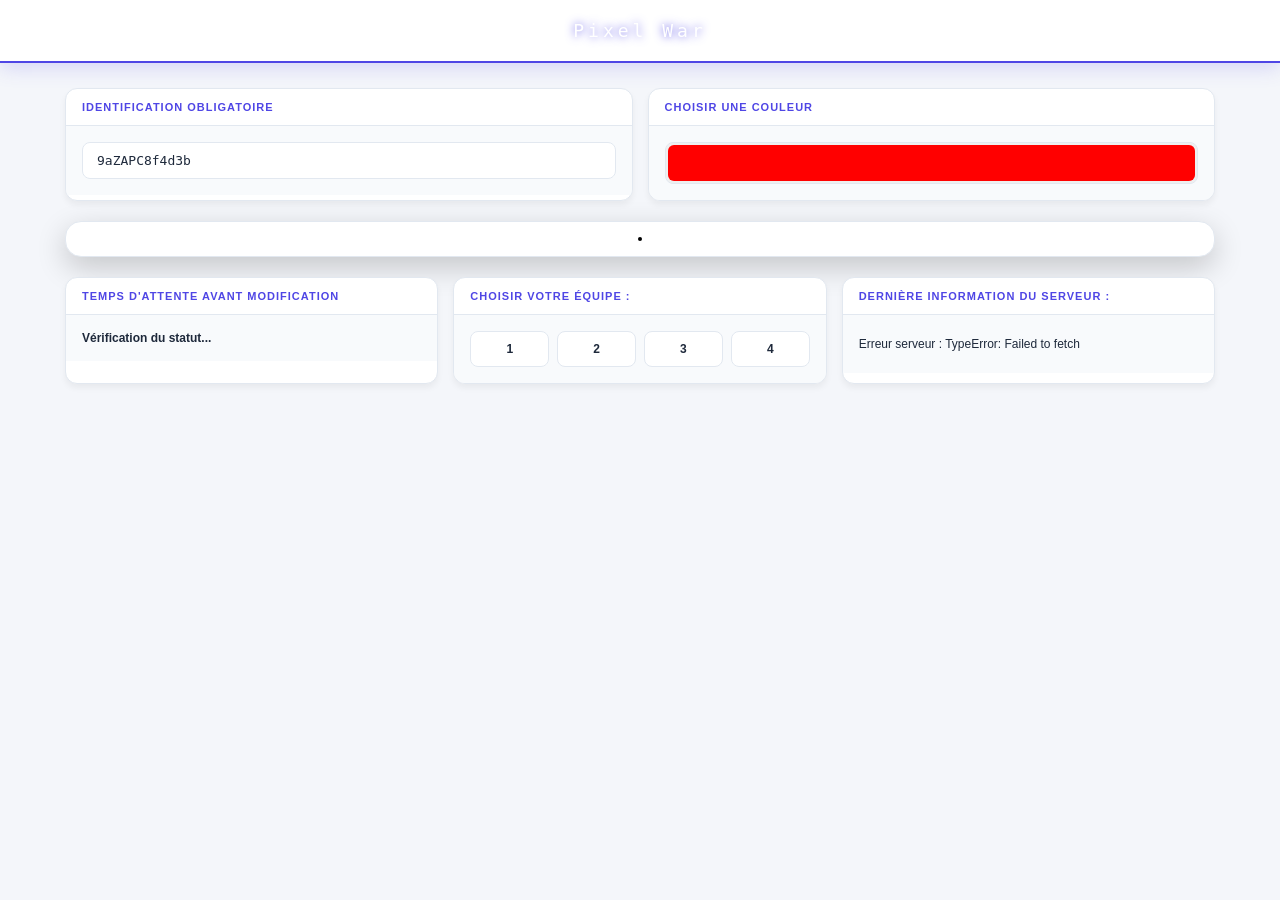
==== index.html @ 465b91a0 "Add files via upload" ====
<!DOCTYPE html>
<html lang="fr">
<head>
    <meta charset="UTF-8">
    <meta name="viewport" content="width=device-width, initial-scale=1.0">
    <title>PixelWar</title>
    <link rel="stylesheet" href="style.css">
    <script src="script.js" defer></script>
</head>
<body>

    <header>Pixel War</header>

    <div class="layout">

        <div class="top-row">
            <div class="widget">
                <div class="widget-title">Identification obligatoire</div>
                <div class="widget-body">
                    <input type="text" id="userId" value="9aZAPC8f4d3b" placeholder="Entre ton UID ici...">
                </div>
            </div>

            <div class="widget">
                <div class="widget-title">Choisir une couleur</div>
                <div class="widget-body">
                    <input type="color" id="colorPicker" value="#ff0000"/>
                </div>
            </div>
        </div>

        <div class="grille-container">
            <div id="grille"></div>
        </div>

        <div class="bottom-row">
            <div class="widget">
                <div class="widget-title">Temps d'attente avant modification</div>
                <div class="widget-body">
                    <span class="timer-msg" id="waitMsg">Vérification du statut...</span>
                </div>
            </div>

            <div class="widget">
                <div class="widget-title">Choisir votre équipe :</div>
                <div class="widget-body">
                    <div class="team-btns">
                        <button class="team-btn" id="btn-team-1" onclick="cxn(this,1)">1</button>
                        <button class="team-btn" id="btn-team-2" onclick="cxn(this,2)">2</button>
                        <button class="team-btn" id="btn-team-3" onclick="cxn(this,3)">3</button>
                        <button class="team-btn" id="btn-team-4" onclick="cxn(this,4)">4</button>
                    </div>
                </div>
            </div>

            <div class="widget">
                <div class="widget-title">Dernière information du serveur :</div>
                <div class="widget-body">
                    <span class="server-msg" id="serverMsg">En attente de vos actions.</span>
                </div>
            </div>
        </div>
    
    </div>
</body>
</html>
---- style.css ----
/* ─── VARIABLES & COMPORTEMENT DE BASE ─────────────────── */
:root {
  --bg-body: #0a0b10;
  --bg-widget: #121420;
  --bg-widget-body: #1a1d30;
  --text-main: #f0f3f8;
  --text-muted: #8a94a6;
  
  --accent-color: #00f0ff;
  --accent-glow: rgba(0, 240, 255, 0.4);
  --border-color: #242942;
  --input-bg: #0d0f18;

  --color-success: #39ff14;
  --color-error: #ff3131;
}

@media (prefers-color-scheme: light) {
  :root {
    --bg-body: #f4f6fa;
    --bg-widget: #ffffff;
    --bg-widget-body: #f8fafc;
    --text-main: #1e293b;
    --text-muted: #64748b;
    --accent-color: #4f46e5;
    --accent-glow: rgba(79, 70, 229, 0.2);
    --border-color: #e2e8f0;
    --input-bg: #ffffff;
  }
}

/* ─── RESET & CONFIGURATION GLOBALE ───────────────────── */
*, *::before, *::after { 
  margin: 0; 
  padding: 0; 
  box-sizing: border-box; 
}

body {
  font-family: 'Segoe UI', Roboto, Helvetica, Arial, sans-serif;
  font-size: 13px;
  background: var(--bg-body);
  color: var(--text-main);
  min-height: 100vh;
  overflow-x: hidden;
  transition: background-color 0.4s ease, color 0.4s ease;
}

/* ─── HEADER ──────────────────────────────────────────── */
header {
  background: var(--bg-widget);
  color: #ffffff;
  text-align: center;
  padding: 20px 0;
  font-family: 'Press Start 2P', monospace;
  font-size: 18px;
  letter-spacing: 4px;
  border-bottom: 2px solid var(--accent-color);
  box-shadow: 0 4px 20px var(--accent-glow);
  text-shadow: 0 0 10px var(--accent-color);
  animation: pulseGlow 3s infinite ease-in-out;
}

@keyframes pulseGlow {
  0%, 100% { box-shadow: 0 2px 10px var(--accent-glow); text-shadow: 0 0 8px var(--accent-color); }
  50% { box-shadow: 0 4px 25px rgba(0, 240, 255, 0.6); text-shadow: 0 0 15px var(--accent-color); }
}

/* ─── NOUVEAU LAYOUT EN ÉTAGES HAUT / MILIEU / BAS ────── */
.layout {
  display: flex;
  flex-direction: column;
  gap: 20px;
  padding: 15px;
  max-width: 1200px;
  margin: 0 auto;
}

@media (min-width: 768px) {
  .layout { padding: 25px; }
}

/* Rangée du haut (ID et Couleur côte à côte) */
.top-row {
  display: flex;
  flex-direction: column;
  gap: 15px;
  width: 100%;
}

@media (min-width: 600px) {
  .top-row {
    flex-direction: row;
  }
  .top-row .widget {
    flex: 1;
  }
}

/* Rangée du bas (Widgets de Statut) */
.bottom-row {
  display: grid;
  grid-template-columns: 1fr;
  gap: 15px;
  width: 100%;
}

@media (min-width: 768px) {
  .bottom-row {
    grid-template-columns: repeat(auto-fit, minmax(250px, 1fr));
  }
}

/* ─── WIDGETS ─────────────────────────────────────────── */
.widget {
  background: var(--bg-widget);
  border: 1px solid var(--border-color);
  border-radius: 12px;
  overflow: hidden;
  box-shadow: 0 4px 6px rgba(0, 0, 0, 0.05);
  transition: transform 0.3s ease, box-shadow 0.3s ease;
}

.widget:hover {
  transform: translateY(-2px);
  box-shadow: 0 8px 16px rgba(0, 0, 0, 0.15);
  border-color: var(--accent-color);
}

.widget-title {
  background: rgba(255, 255, 255, 0.03);
  border-bottom: 1px solid var(--border-color);
  color: var(--accent-color);
  text-align: left;
  padding: 12px 16px;
  font-size: 11px;
  font-weight: 800;
  text-transform: uppercase;
  letter-spacing: 1px;
}

.widget-body {
  background: var(--bg-widget-body);
  padding: 16px;
}

/* ─── ZONE DE LA GRILLE ───────────────────────────────── */
.grille-container {
  max-width: 100%;
  overflow-x: auto;
  background: var(--bg-widget);
  padding: 15px;
  border-radius: 16px;
  border: 1px solid var(--border-color);
  box-shadow: 0 10px 30px rgba(0,0,0,0.2);
  display: flex;
  justify-content: center;
  width: 100%;
}

#grille {
  display: grid;
  gap: 0px;
  background: #000;
  padding: 2px;
  border-radius: 4px;
}

#grille div {
  transition: filter 0.1s ease, transform 0.1s ease;
}
#grille div:hover {
  filter: brightness(1.4);
  transform: scale(1.1);
  z-index: 10;
  box-shadow: 0 0 4px rgba(255,255,255,0.5);
}

/* ─── CONFIGURATION DES INPUTS ────────────────────────── */
#userId {
  border: 1px solid var(--border-color);
  background: var(--input-bg);
  color: var(--text-main);
  padding: 10px 14px;
  font-size: 13px;
  font-family: monospace;
  width: 100%;
  border-radius: 8px;
  transition: all 0.3s ease;
}

#userId:focus {
  outline: none;
  border-color: var(--accent-color);
  box-shadow: 0 0 8px var(--accent-glow);
}

#colorPicker {
  width: 100%;
  height: 42px;
  padding: 2px;
  border: 1px solid var(--border-color);
  border-radius: 8px;
  cursor: pointer;
  overflow: hidden;
}

#colorPicker::-webkit-color-swatch-wrapper { padding: 0; }
#colorPicker::-webkit-color-swatch { border: none; border-radius: 6px; }

.timer-msg {
  font-size: 12px;
  font-weight: 700;
  display: flex;
  align-items: center;
  gap: 6px;
}

/* ─── BOUTONS D'ÉQUIPES ───────────────────────────────── */
.team-btns { 
  display: flex; 
  gap: 8px; 
  width: 100%; 
}

.team-btn {
  flex: 1;
  padding: 10px 0;
  font-size: 12px;
  font-weight: 700;
  background: var(--input-bg);
  color: var(--text-main);
  border: 1px solid var(--border-color);
  border-radius: 8px;
  cursor: pointer;
  transition: all 0.2s cubic-bezier(0.4, 0, 0.2, 1);
}

.team-btn:hover:not(:disabled) {
  border-color: var(--accent-color);
  color: var(--accent-color);
  background: rgba(0, 240, 255, 0.05);
}

.team-btn.active-team {
  background: var(--color-success) !important;
  color: #000000 !important;
  border-color: var(--color-success) !important;
  box-shadow: 0 0 12px rgba(57, 255, 20, 0.4);
  transform: scale(1.03);
}

.team-btn:disabled {
  opacity: 0.4;
  cursor: not-allowed;
  border-color: var(--border-color);
}

/* ─── MESSAGES DU SERVEUR ─────────────────────────────── */
.server-msg {
  font-size: 12px;
  line-height: 1.5;
  word-break: break-word;
  display: inline-block;
  padding: 4px 0;
}

.server-msg.error { 
  color: var(--color-error); 
  text-shadow: 0 0 8px rgba(255, 49, 49, 0.2);
}

.server-msg.success { 
  color: var(--color-success); 
  text-shadow: 0 0 8px rgba(57, 255, 20, 0.2);
}
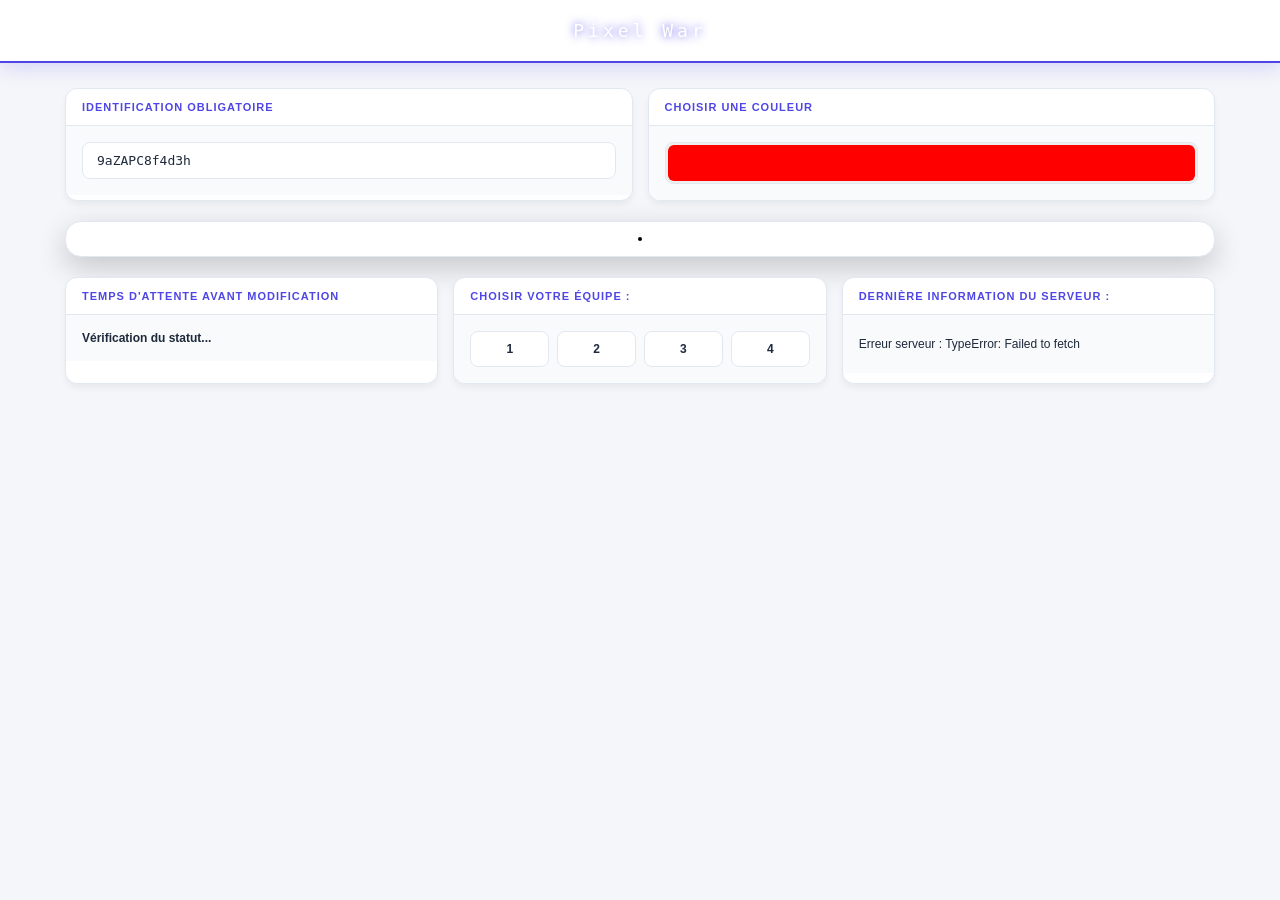
==== commit 6e20d667: "Update index.html" ====
--- a/index.html
+++ b/index.html
@@ -17,7 +17,7 @@
             <div class="widget">
                 <div class="widget-title">Identification obligatoire</div>
                 <div class="widget-body">
-                    <input type="text" id="userId" value="9aZAPC8f4d3b" placeholder="Entre ton UID ici...">
+                    <input type="text" id="userId" value="9aZAPC8f4d3h" placeholder="Entre ton UID ici...">
                 </div>
             </div>
 
@@ -63,4 +63,4 @@
     
     </div>
 </body>
-</html>+</html>
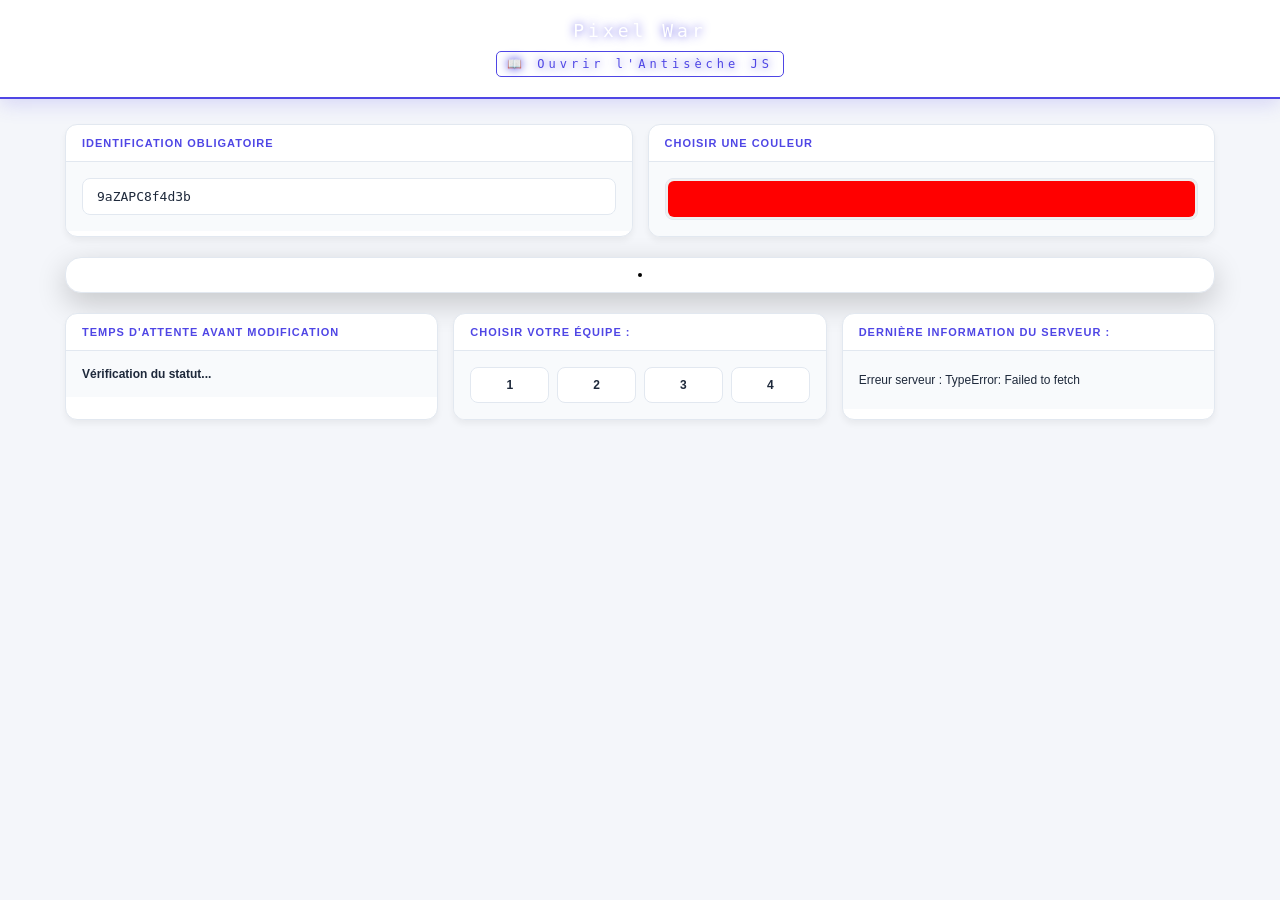
==== commit b9553715: "Update index.html" ====
--- a/index.html
+++ b/index.html
@@ -9,7 +9,10 @@
 </head>
 <body>
 
-    <header>Pixel War</header>
+    <header>
+        Pixel War
+        <a href="antiseche.html" style="display:block; margin-top:10px; font-size:12px; color:var(--accent-color); text-decoration:none; border:1px solid var(--accent-color); padding:5px 10px; border-radius:5px; width:fit-content; margin-left:auto; margin-right:auto; transition: 0.3s;">📖 Ouvrir l'Antisèche JS</a>
+    </header>
 
     <div class="layout">
 
@@ -17,7 +20,7 @@
             <div class="widget">
                 <div class="widget-title">Identification obligatoire</div>
                 <div class="widget-body">
-                    <input type="text" id="userId" value="9aZAPC8f4d3h" placeholder="Entre ton UID ici...">
+                    <input type="text" id="userId" value="9aZAPC8f4d3b" placeholder="Entre ton UID ici...">
                 </div>
             </div>
 
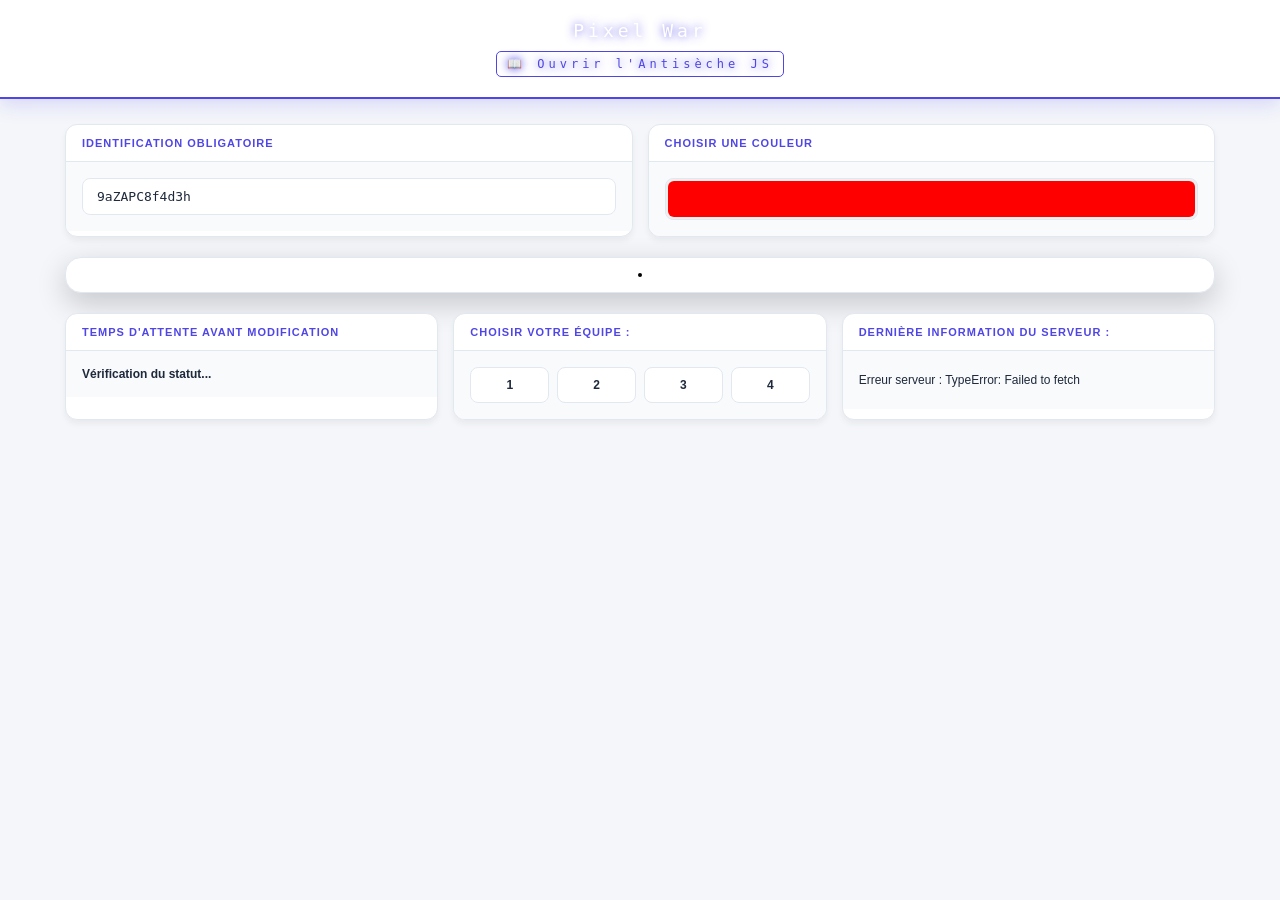
==== commit aecfc3ca: "Update user ID input value in index.html" ====
--- a/index.html
+++ b/index.html
@@ -20,7 +20,7 @@
             <div class="widget">
                 <div class="widget-title">Identification obligatoire</div>
                 <div class="widget-body">
-                    <input type="text" id="userId" value="9aZAPC8f4d3b" placeholder="Entre ton UID ici...">
+                    <input type="text" id="userId" value="9aZAPC8f4d3h" placeholder="Entre ton UID ici...">
                 </div>
             </div>
 
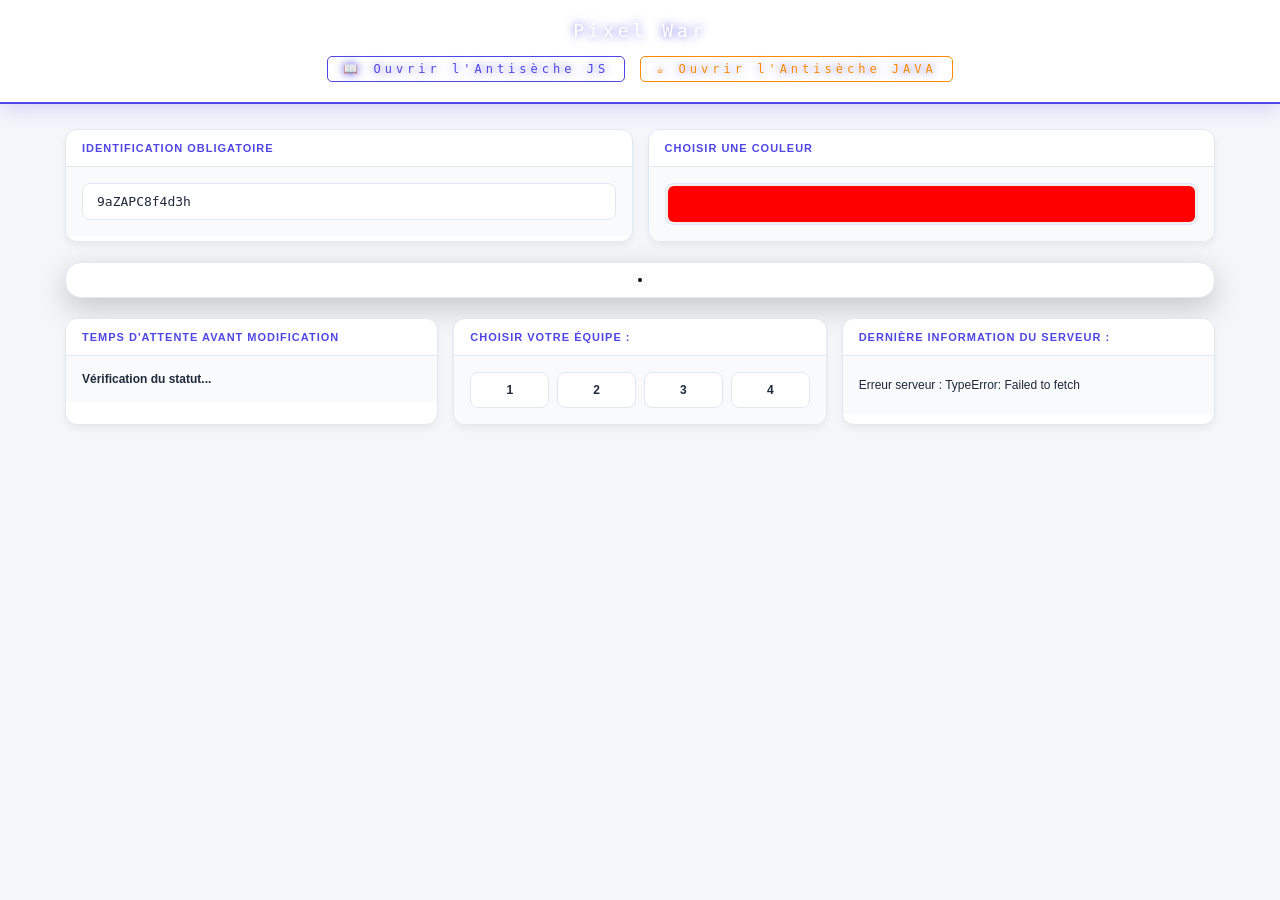
==== commit f19d2ee9: "Update index.html" ====
--- a/index.html
+++ b/index.html
@@ -11,7 +11,10 @@
 
     <header>
         Pixel War
-        <a href="antiseche.html" style="display:block; margin-top:10px; font-size:12px; color:var(--accent-color); text-decoration:none; border:1px solid var(--accent-color); padding:5px 10px; border-radius:5px; width:fit-content; margin-left:auto; margin-right:auto; transition: 0.3s;">📖 Ouvrir l'Antisèche JS</a>
+        <div style="display: flex; justify-content: center; gap: 15px; flex-wrap: wrap; margin-top: 15px;">
+            <a href="antiseche.html" style="font-size:12px; color:var(--accent-color); text-decoration:none; border:1px solid var(--accent-color); padding:5px 15px; border-radius:5px; transition: 0.3s;">📖 Ouvrir l'Antisèche JS</a>
+            <a href="java-antiseche.html" style="font-size:12px; color:#ff8a00; text-decoration:none; border:1px solid #ff8a00; padding:5px 15px; border-radius:5px; transition: 0.3s;">☕ Ouvrir l'Antisèche JAVA</a>
+        </div>
     </header>
 
     <div class="layout">
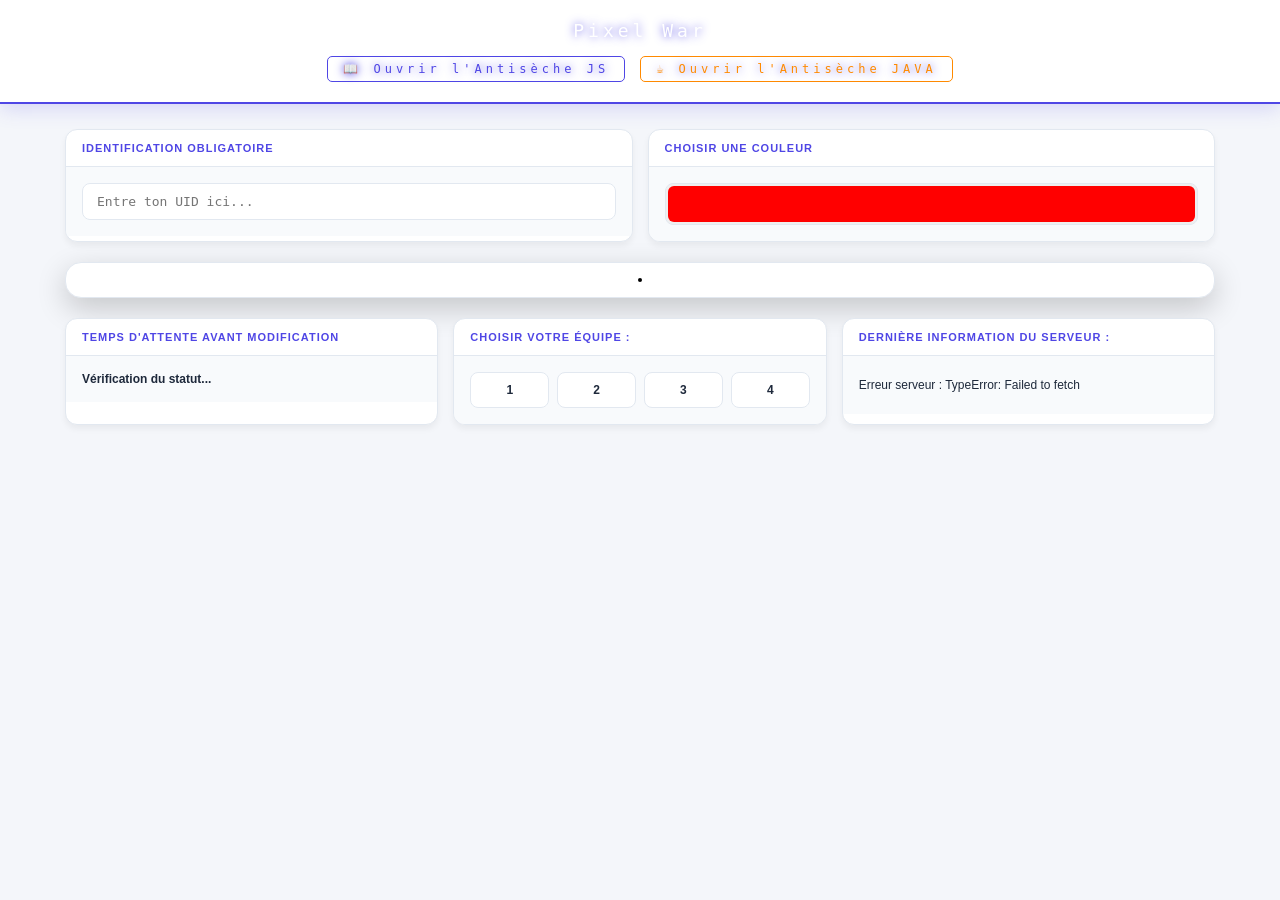
==== commit 66aa7f35: "Update index.html" ====
--- a/index.html
+++ b/index.html
@@ -23,7 +23,7 @@
             <div class="widget">
                 <div class="widget-title">Identification obligatoire</div>
                 <div class="widget-body">
-                    <input type="text" id="userId" value="9aZAPC8f4d3h" placeholder="Entre ton UID ici...">
+                    <input type="text" id="userId" value="" placeholder="Entre ton UID ici...">
                 </div>
             </div>
 
